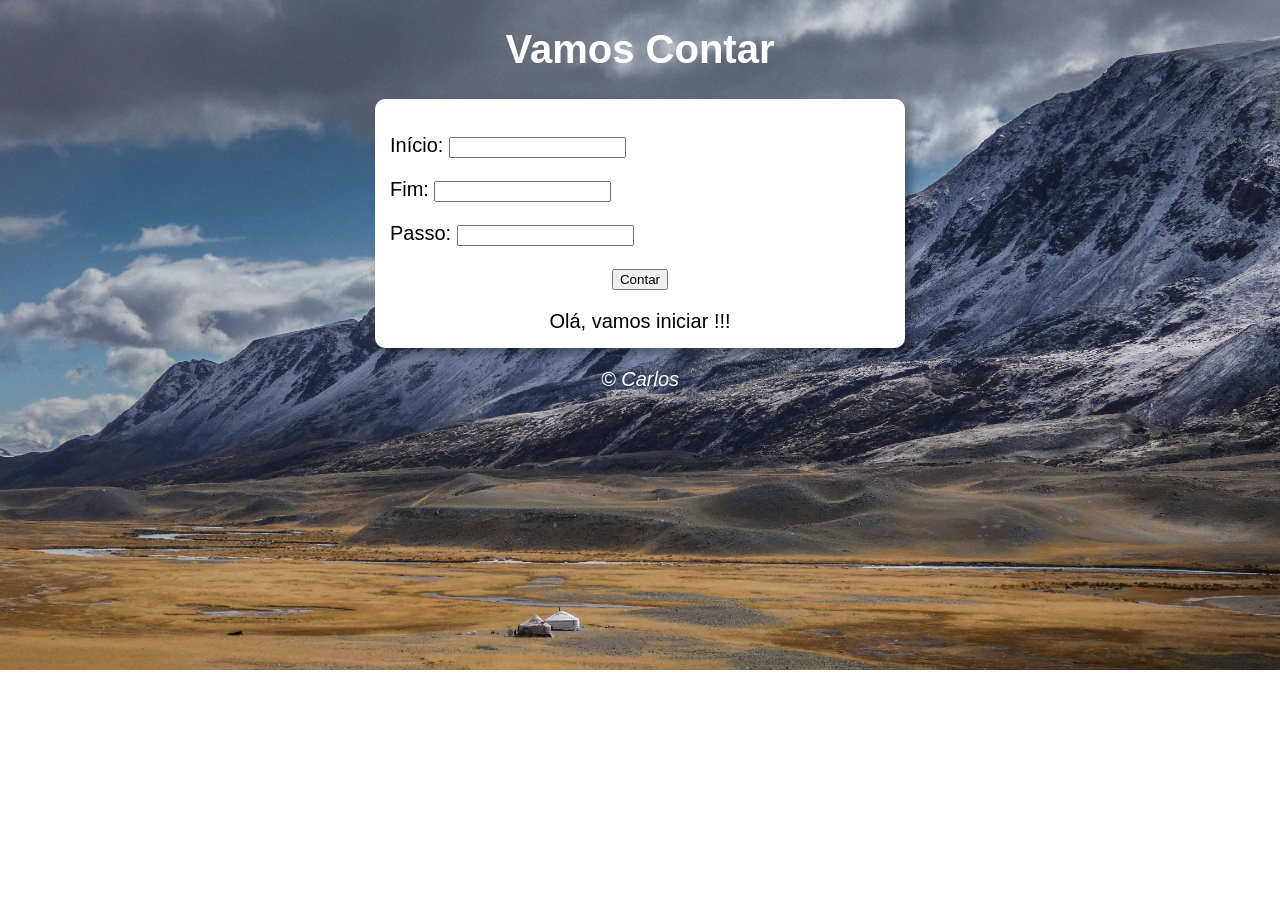
==== index.html @ b6bd07d0 "Alteração no nome da página" ====
<!DOCTYPE html>
<html lang="pt-br">
<head>
    <meta charset="UTF-8">
    <meta http-equiv="X-UA-Compatible" content="IE=edge">
    <meta name="viewport" content="width=device-width, initial-scale=1.0">
    <link rel="stylesheet" href="estilo.css">
    <title>Contador</title>
</head>
<body>
    <header>
        <h1>Vamos Contar</h1>
    </header>
    <section>
        <div>
            <p>Início:
                <input type="number" name="inicio" id="inicio">
            </p>
            <p>Fim:
                <input type="number" name="fim" id="fim">
            </p>
            <p>Passo:
                <input type="number" name="passo" id="passo">
            </p>
            <p id="par">
                <input type="button" value="Contar" onclick="contar()" id="cont">
            </p>
        </div>
        <div id="res">
            Olá, vamos iniciar !!!
        </div>
    </section>
    <footer>
        <p>&copy; Carlos</p>
    </footer>
    <script src="script.js"></script>
</body>
</html>
---- estilo.css ----
body{
    background-image: url("terra.jpeg") ;
    background-repeat: no-repeat;
    background-size: cover;
    
    font: 15pt Arial;
    

}
header{
    color: white;
    text-align: center;
}
section{
    background-color: white;
    border-radius: 10px;
    padding: 15px;
    width: 500px;
    margin: auto;
    box-shadow: 5px 5px 10px rgba(0, 0, 0, 0.356);
}

footer{
    color: white;
    text-align: center;
    font-style: italic;
}
#par{
    text-align: center;
}

#res{
    text-align: center;
}
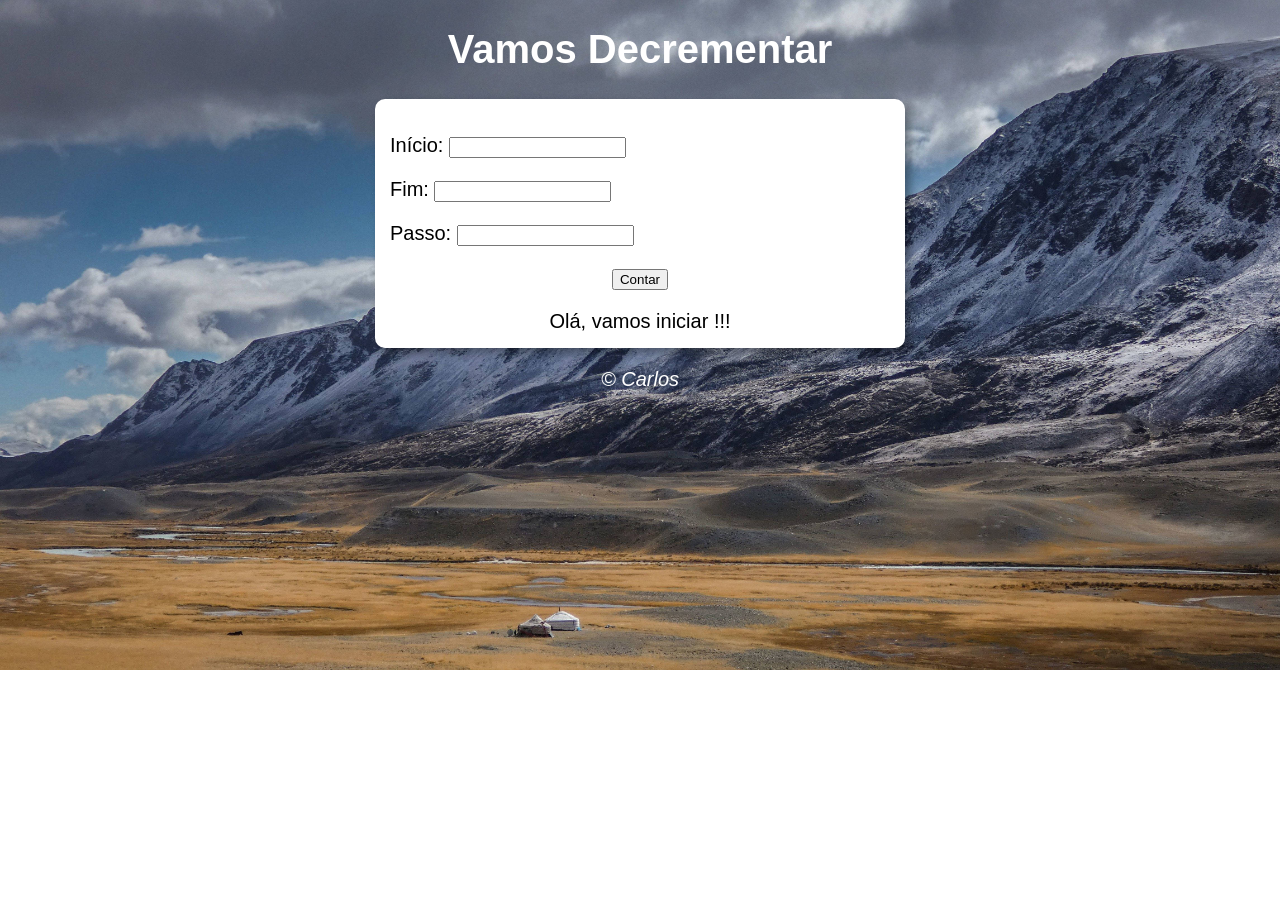
==== commit fa48b0cd: "Código refatorado" ====
--- a/index.html
+++ b/index.html
@@ -9,7 +9,7 @@
 </head>
 <body>
     <header>
-        <h1>Vamos Contar</h1>
+        <h1>Vamos Decrementar</h1>
     </header>
     <section>
         <div>
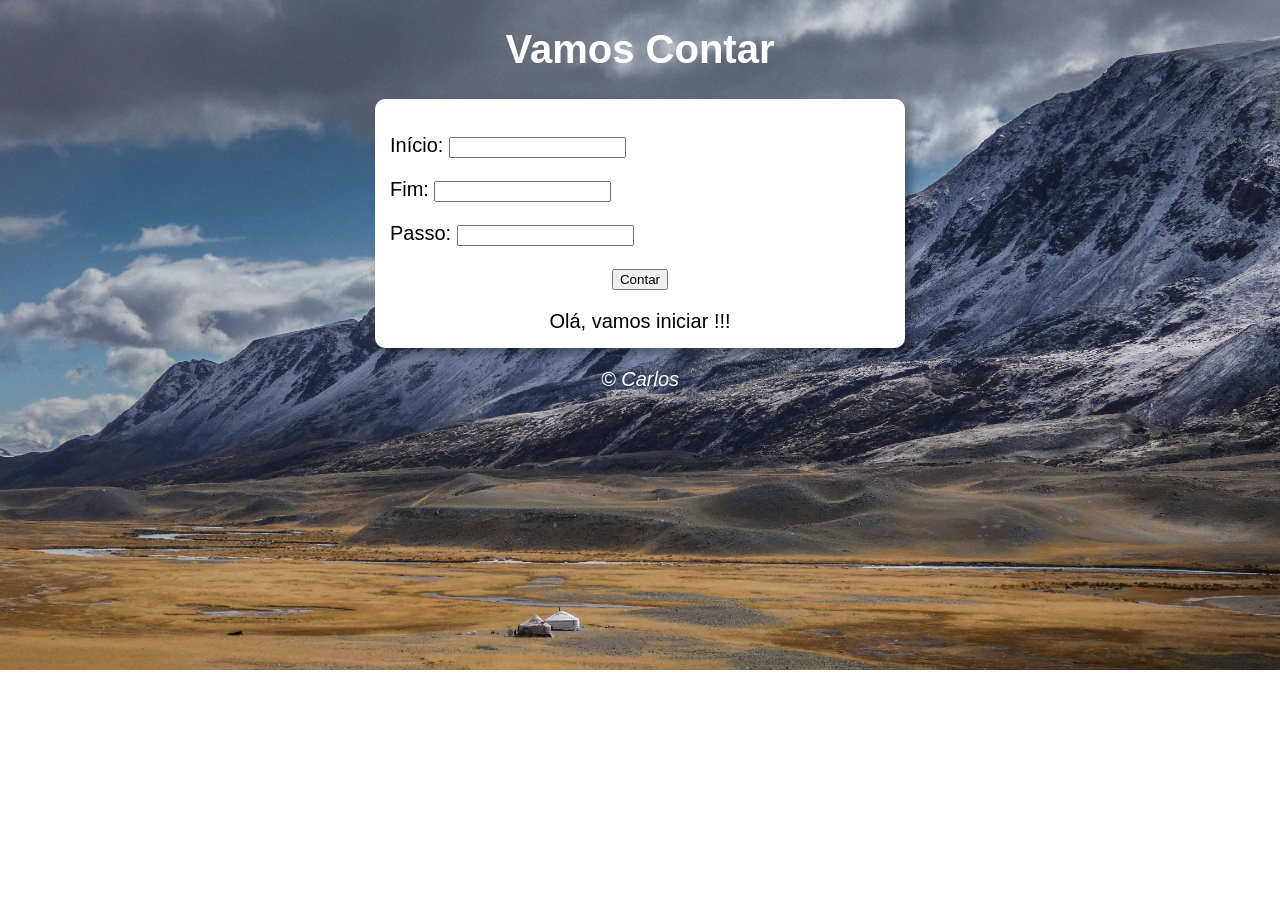
==== commit 25c97e15: "código refatorado" ====
--- a/index.html
+++ b/index.html
@@ -9,7 +9,7 @@
 </head>
 <body>
     <header>
-        <h1>Vamos Decrementar</h1>
+        <h1>Vamos Contar</h1>
     </header>
     <section>
         <div>
